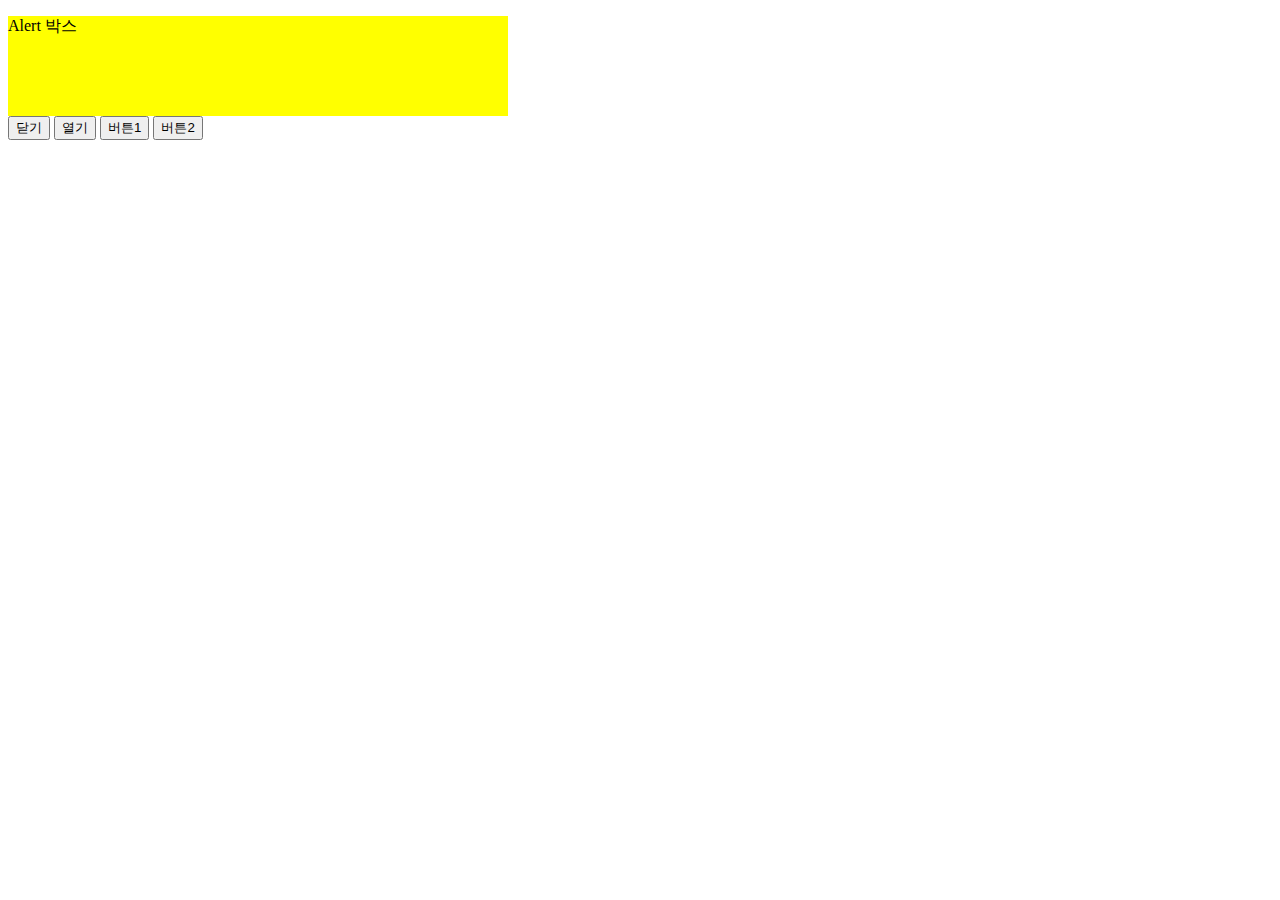
==== javascript/index.html @ e598feb1 "Javascript1" ====
<!DOCTYPE html>
<html lang="KR">
<head>
    <meta charset="UTF-8">
    <title>Document</title>
    <link rel="stylesheet" href="main.css">
</head>
<body>
    <div class = "alert-box" id='alert'>
        <p id="trans">Alert 박스</p>
    </div>

        <button onclick="알림창사용('none')">닫기</button>
        <button onclick="알림창사용('block')">열기</button>

    <div class= 'test' id='test'>
        <p id="testp">기본값</p>
        <button onclick="닫기()">X</button>
    </div>
        <button onclick="변경('block', 'id를입력해주세요')">버튼1</button>
        <button onclick="변경('block', '비밀번호를입력해주세요')">버튼2</button>
    <script>

        function 알림창사용(구멍){
            document.getElementById('alert').style.display = 구멍;
        }
        
        function 변경(구멍1, 구멍2){
            document.getElementById('test').style.display = 구멍1;
            document.getElementById('testp').innerHTML = 구멍2;
        }
        function 닫기(){
            document.getElementById('test').style.display = 'none';
        }
//조작할 태그가 조작하고 싶은 html 위에 작성하면 못읽음
//== of null이 뜸(오타도 마찬가지)

//getElementById를 오타내면 함수가 오타입니다라고 나옴
//==not a function
     
    </script>

    </body>
</html>
---- javascript/main.css ----
.alert-box {
    display: block;
    width: 500px;
    height: 100px;
    background-color: yellow;
}

.test {
    display: none;
    width: 500px;
    height: 100px;
    background-color: purple;
}
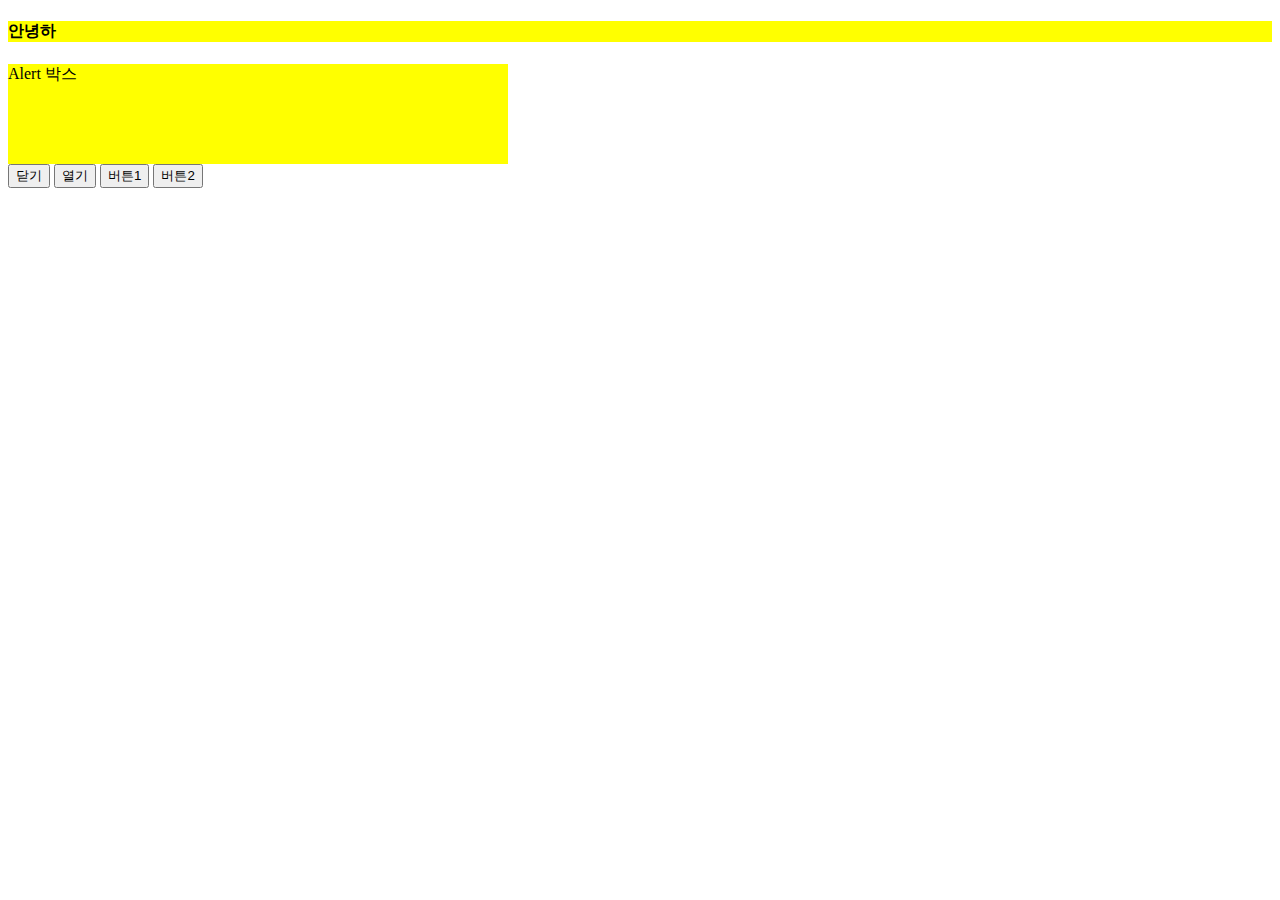
==== commit 871eb374: "javascript 2" ====
--- a/javascript/index.html
+++ b/javascript/index.html
@@ -5,8 +5,16 @@
     <title>Document</title>
     <link rel="stylesheet" href="main.css">
 </head>
+<script
+  src="https://code.jquery.com/jquery-3.6.0.min.js"
+  integrity="sha256-/xUj+3OJU5yExlq6GSYGSHk7tPXikynS7ogEvDej/m4="
+  crossorigin="anonymous"></script>
 <body>
-    <div class = "alert-box" id='alert'>
+
+
+    <h4 id="testy">안녕하</h4>
+
+      <div class = "alert-box" id='alert'>
         <p id="trans">Alert 박스</p>
     </div>
 
@@ -15,11 +23,13 @@
 
     <div class= 'test' id='test'>
         <p id="testp">기본값</p>
-        <button onclick="닫기()">X</button>
+        <button id='close'>X</button>
     </div>
         <button onclick="변경('block', 'id를입력해주세요')">버튼1</button>
         <button onclick="변경('block', '비밀번호를입력해주세요')">버튼2</button>
     <script>
+        // $('#testy').addClass('yellow-bg');
+        $('#testy').attr('class', 'yellow-bg')
 
         function 알림창사용(구멍){
             document.getElementById('alert').style.display = 구멍;
@@ -29,9 +39,9 @@
             document.getElementById('test').style.display = 구멍1;
             document.getElementById('testp').innerHTML = 구멍2;
         }
-        function 닫기(){
+        document.getElementById('close').addEventListener('click', function(){
             document.getElementById('test').style.display = 'none';
-        }
+        })
 //조작할 태그가 조작하고 싶은 html 위에 작성하면 못읽음
 //== of null이 뜸(오타도 마찬가지)
 
@@ -40,5 +50,8 @@
      
     </script>
 
+
+
+
     </body>
 </html>--- a/javascript/main.css
+++ b/javascript/main.css
@@ -11,3 +11,8 @@
     height: 100px;
     background-color: purple;
 }
+
+.yellow-bg {
+    background: yellow;
+    
+}